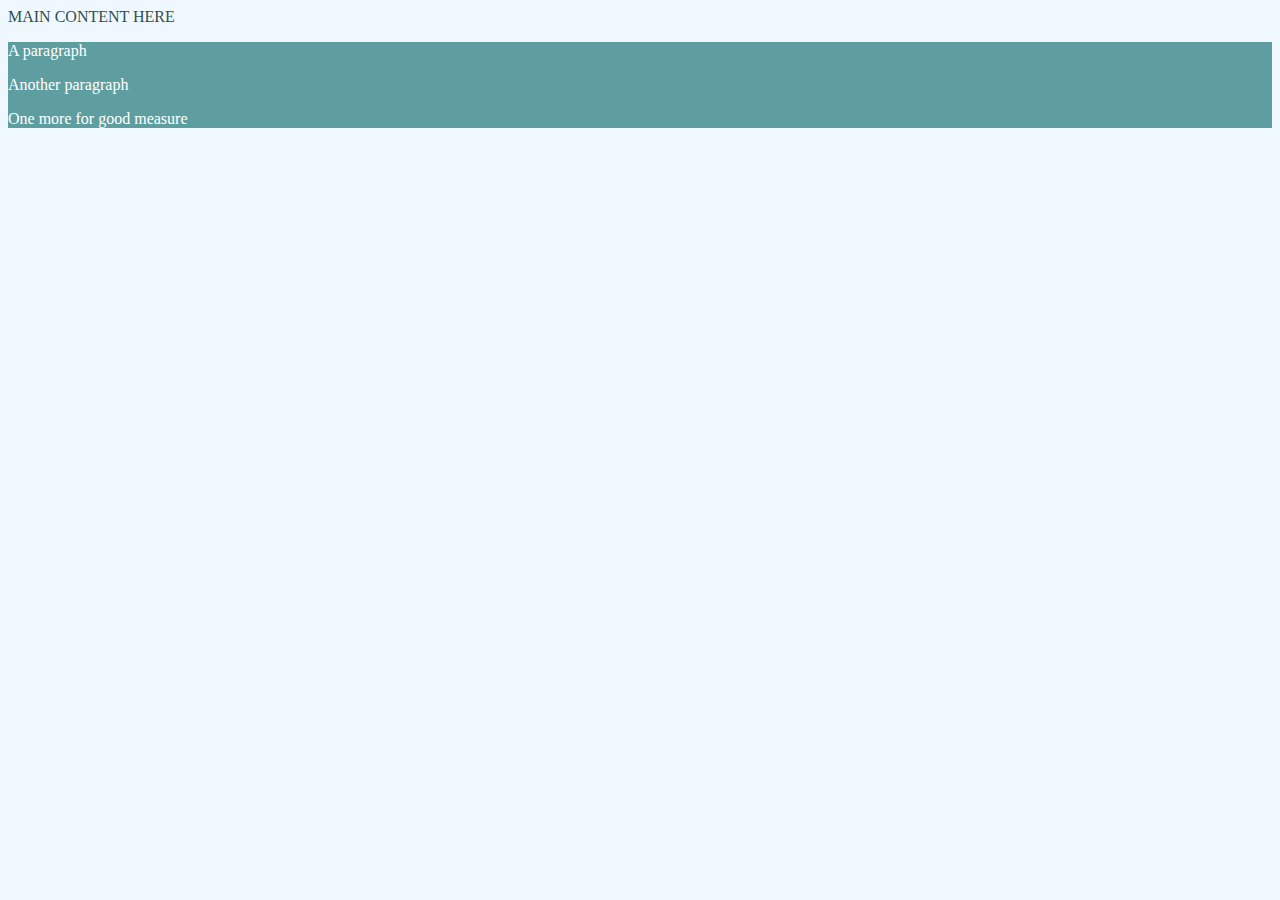
==== index.html @ dc27bfb7 "Add files via upload" ====
<!DOCTYPE html>
<html>
  <head>
    <title>TITLE HERE</title>
    <link rel='stylesheet' href="style.css">
  </head>
  <body>
    MAIN CONTENT HERE
    <div>
      <p>A paragraph</p>
      <p>Another paragraph</p>
      <p>One more for good measure</p>
    </div>
  </body>
</html>
---- style.css ----
body {
  background-color: aliceblue;
  color: darkslategrey;
}

div {
  background-color: cadetblue;
  color: white;
}
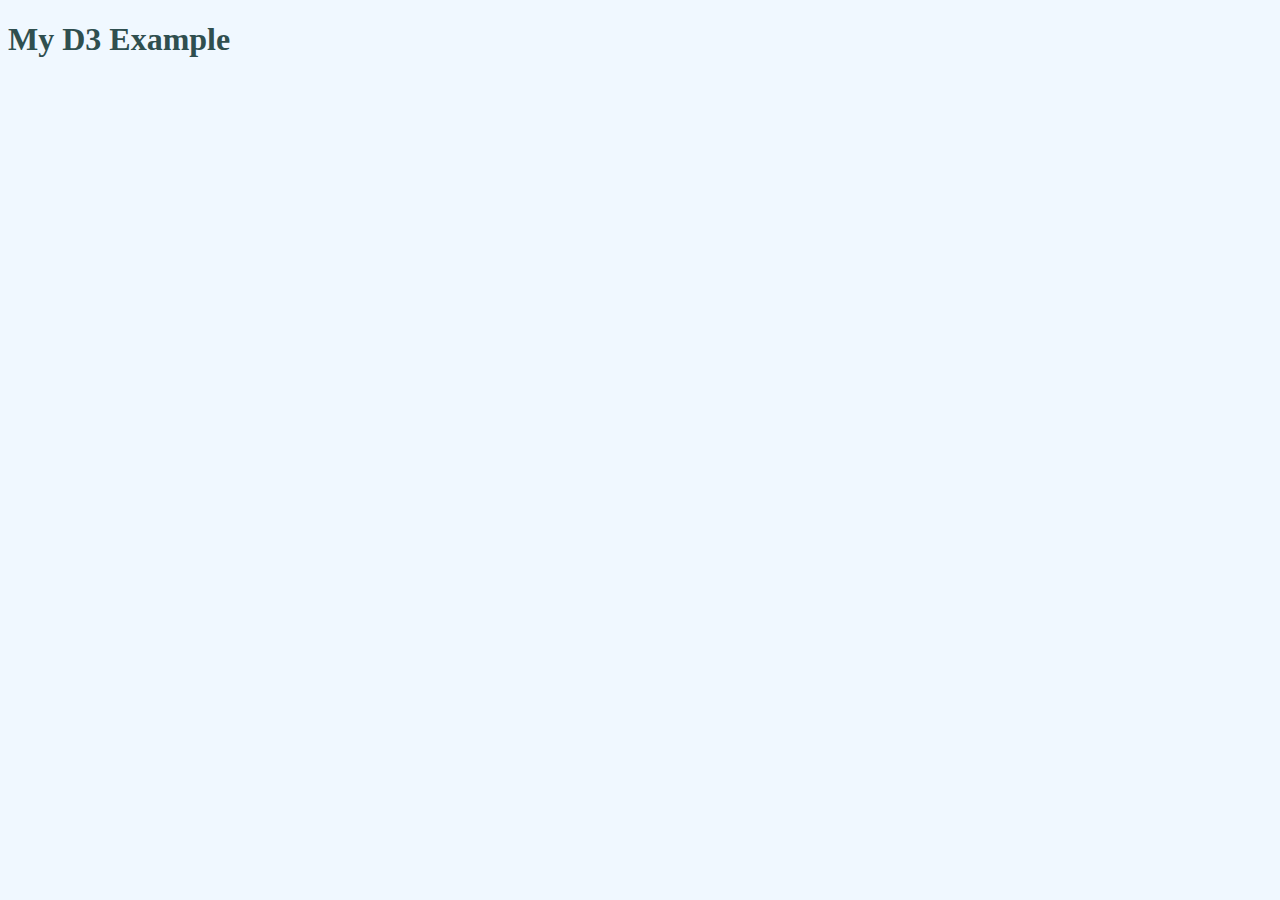
==== commit 2d95a27d: "Add files via upload" ====
--- a/index.html
+++ b/index.html
@@ -1,15 +1,14 @@
 <!DOCTYPE html>
 <html>
   <head>
-    <title>TITLE HERE</title>
+    <title>A Practice D3 Project</title>
     <link rel='stylesheet' href="style.css">
   </head>
   <body>
-    MAIN CONTENT HERE
-    <div>
-      <p>A paragraph</p>
-      <p>Another paragraph</p>
-      <p>One more for good measure</p>
-    </div>
+    <h1>My D3 Example</h1>
   </body>
+  
+  <!-- Scripts -->
+  <script src="https://d3js.org/d3.v4.min.js"></script>
+  <script src='scripts.js'></script>
 </html>